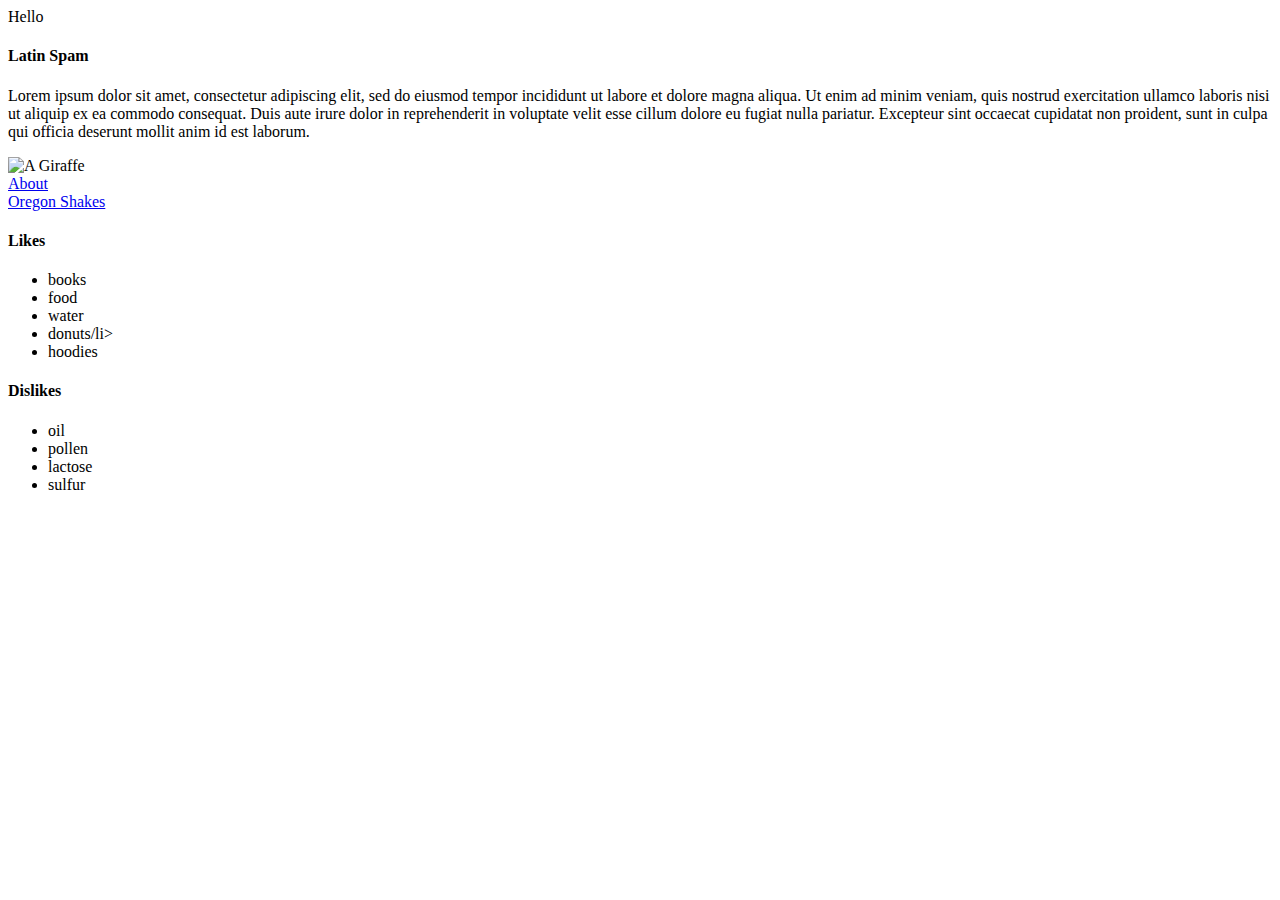
==== index.html @ 68cd8fa8 "comment" ====
<html>
    <head>
        <title>

        </title>
    </head>
        <header>
            Hello
        </header>
        </header>
            <body>
                <div>
                    <h4>Latin Spam</h4>
                    <p>Lorem ipsum dolor sit amet, consectetur adipiscing elit, sed do eiusmod tempor incididunt ut labore et dolore magna aliqua. Ut enim ad minim veniam, quis nostrud exercitation ullamco laboris nisi ut aliquip ex ea commodo consequat. Duis aute irure dolor in reprehenderit in voluptate velit esse cillum dolore eu fugiat nulla pariatur. Excepteur sint occaecat cupidatat non proident, sunt in culpa qui officia deserunt mollit anim id est laborum.</p>
                </div>
                <div>
                    <img src="https://animals.sandiegozoo.org/sites/default/files/2016-11/animals_hero_giraffe_1_0.jpg" alt="A Giraffe">
                </div>
                <div>
                    <a href="./about.html">About</a>
                    <br>
                    <a href="https://www.osfashland.org/"?>Oregon Shakes</a>
                </div>
                <div>
                    <div>
                        <h4>Likes</h4>
                        <ul>
                            <li>books</li>
                            <li>food</li>
                            <li>water</li>
                            <li>donuts/li>
                            <li>hoodies</li>
                         </ul>
                    </div>
                    <div>
                        <h4>Dislikes</h4>
                        <ul>
                            <li>oil</li>
                            <li>pollen</li>
                            <li>lactose</li>
                            <li>sulfur</li>
                        </ul>
                    </div>
                </div>
            </body>
</html>
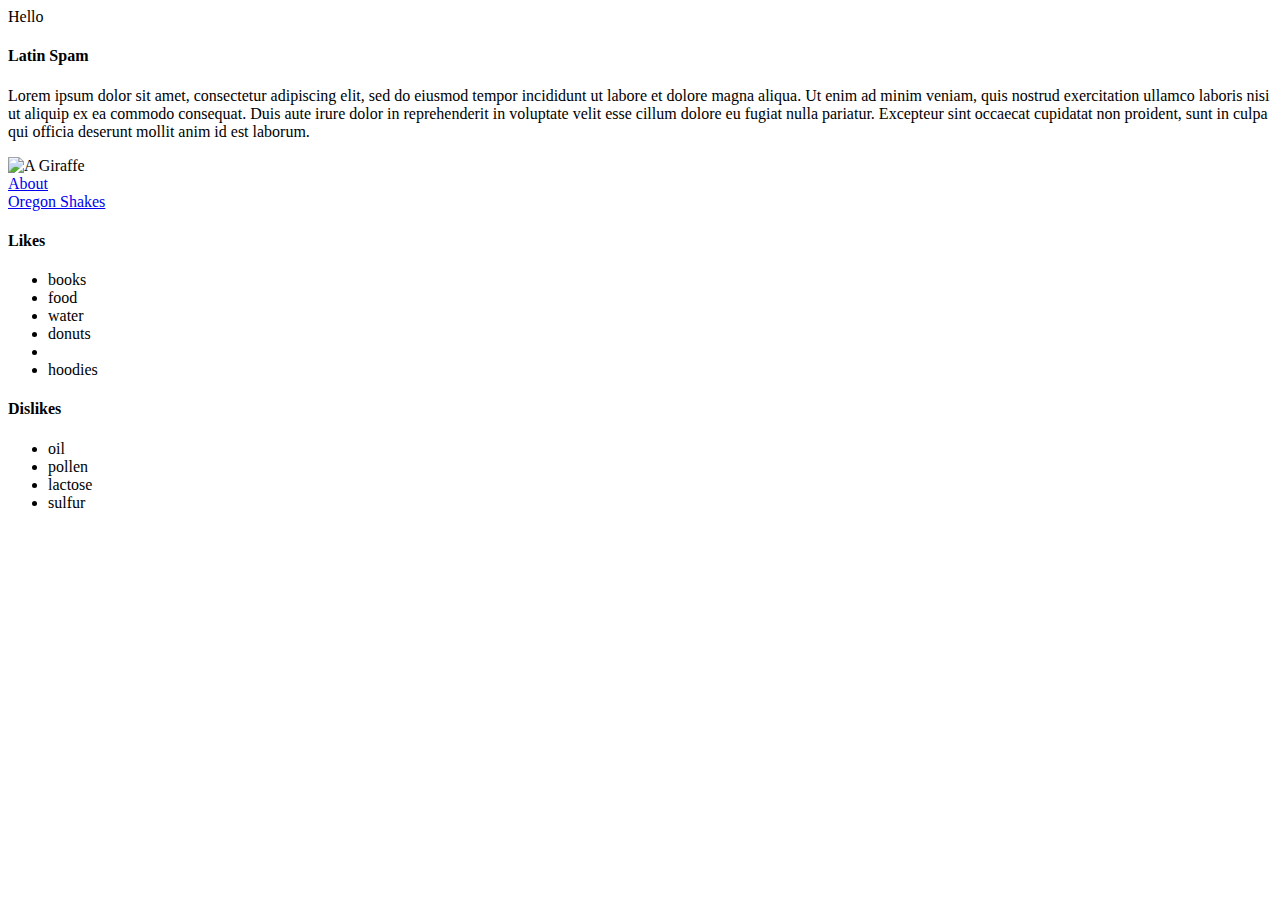
==== commit 9471442b: "comment" ====
--- a/index.html
+++ b/index.html
@@ -28,7 +28,7 @@
                             <li>books</li>
                             <li>food</li>
                             <li>water</li>
-                            <li>donuts/li>
+                            <li>donuts<li>
                             <li>hoodies</li>
                          </ul>
                     </div>
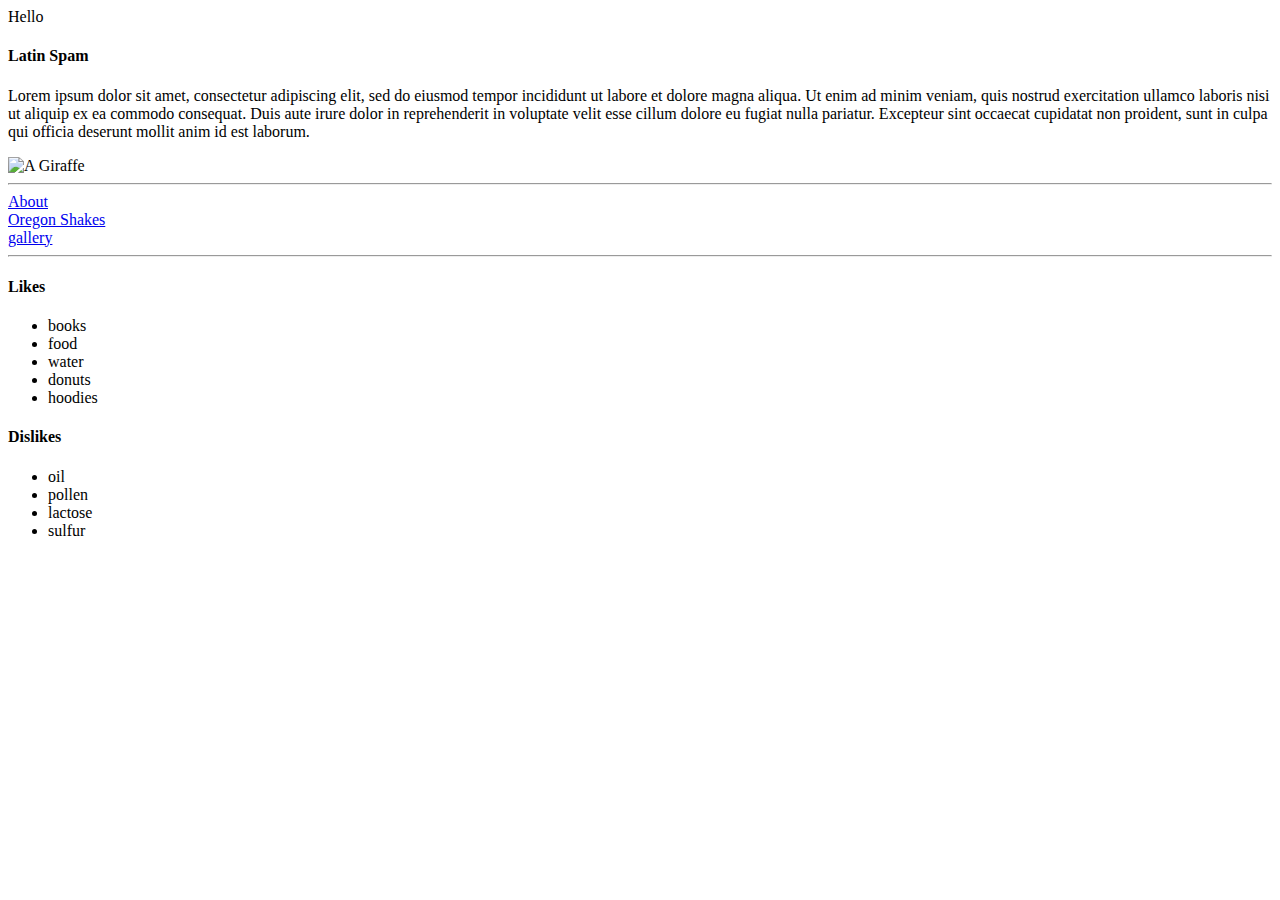
==== commit 2e0abec3: "comment" ====
--- a/index.html
+++ b/index.html
@@ -17,9 +17,13 @@
                     <img src="https://animals.sandiegozoo.org/sites/default/files/2016-11/animals_hero_giraffe_1_0.jpg" alt="A Giraffe">
                 </div>
                 <div>
+                    <hr>
                     <a href="./about.html">About</a>
                     <br>
                     <a href="https://www.osfashland.org/"?>Oregon Shakes</a>
+                    <br>
+                    <a href="./gallery.html">gallery</a>
+                    <hr>
                 </div>
                 <div>
                     <div>
@@ -28,7 +32,7 @@
                             <li>books</li>
                             <li>food</li>
                             <li>water</li>
-                            <li>donuts<li>
+                            <li>donuts</li>
                             <li>hoodies</li>
                          </ul>
                     </div>
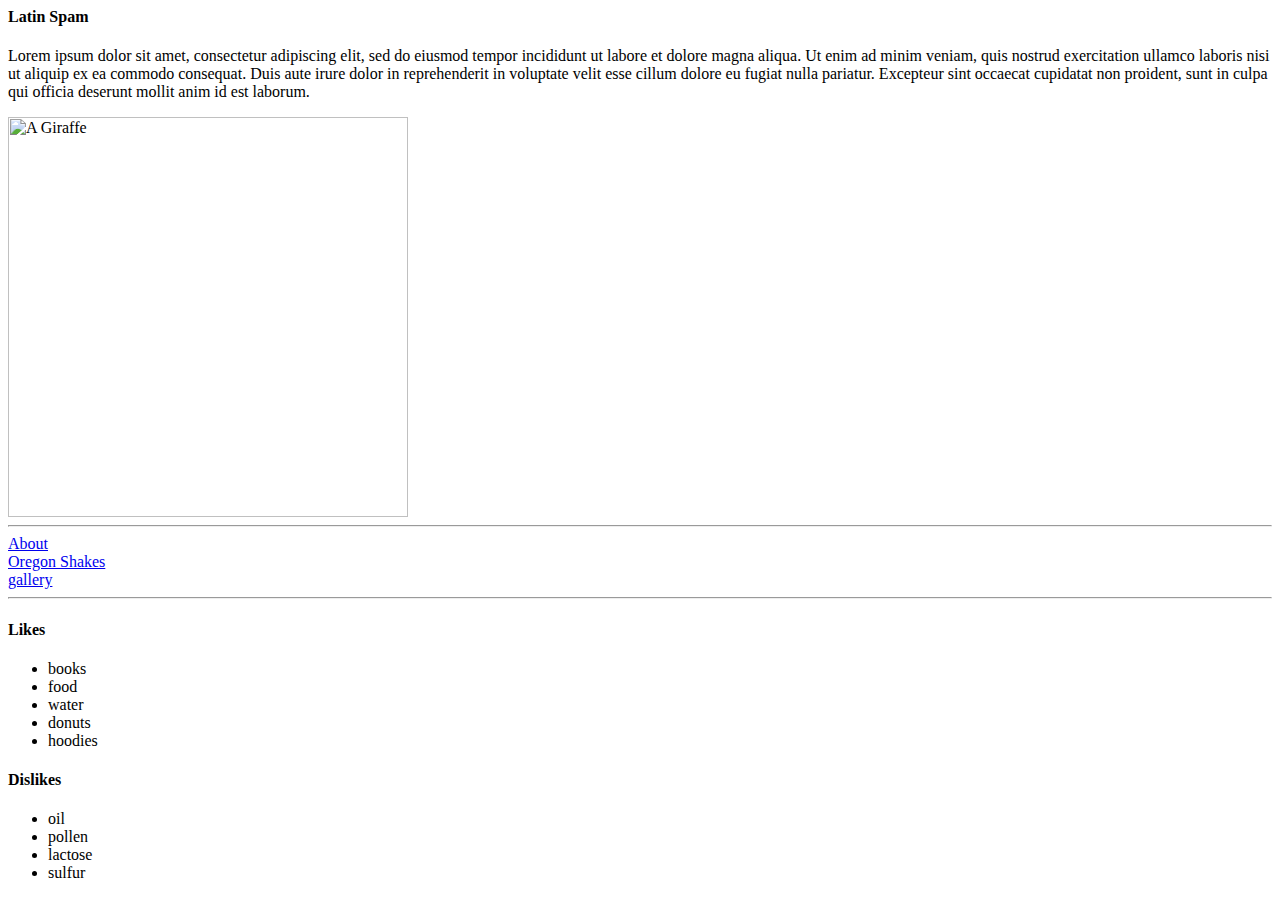
==== commit a53e6530: "comment" ====
--- a/index.html
+++ b/index.html
@@ -1,22 +1,26 @@
 <html>
     <head>
+        <link href="style.css" type="text/css"
+        <meta charset="UTF-8">
+        <meta name="viewport" content="width=device-width, initial-scale=1.0">
         <title>
-
+            page
         </title>
     </head>
         <header>
-            Hello
+            <title>Giraffe</title>
         </header>
-        </header>
+    </head>
+        <div id="body">
             <body>
-                <div>
+                <div id="first" class="col">
                     <h4>Latin Spam</h4>
                     <p>Lorem ipsum dolor sit amet, consectetur adipiscing elit, sed do eiusmod tempor incididunt ut labore et dolore magna aliqua. Ut enim ad minim veniam, quis nostrud exercitation ullamco laboris nisi ut aliquip ex ea commodo consequat. Duis aute irure dolor in reprehenderit in voluptate velit esse cillum dolore eu fugiat nulla pariatur. Excepteur sint occaecat cupidatat non proident, sunt in culpa qui officia deserunt mollit anim id est laborum.</p>
                 </div>
-                <div>
-                    <img src="https://animals.sandiegozoo.org/sites/default/files/2016-11/animals_hero_giraffe_1_0.jpg" alt="A Giraffe">
+                <div id="picture" class="col">
+                    <img src="https://animals.sandiegozoo.org/sites/default/files/2016-11/animals_hero_giraffe_1_0.jpg" alt="A Giraffe" width="400" height="400">
                 </div>
-                <div>
+                <div id="links" class="col">
                     <hr>
                     <a href="./about.html">About</a>
                     <br>
@@ -25,8 +29,8 @@
                     <a href="./gallery.html">gallery</a>
                     <hr>
                 </div>
-                <div>
-                    <div>
+                <div id="list" class="col">
+                    <div id="list1"class="col">
                         <h4>Likes</h4>
                         <ul>
                             <li>books</li>
@@ -36,7 +40,7 @@
                             <li>hoodies</li>
                          </ul>
                     </div>
-                    <div>
+                    <div id="list2" class="col">
                         <h4>Dislikes</h4>
                         <ul>
                             <li>oil</li>
@@ -47,4 +51,5 @@
                     </div>
                 </div>
             </body>
+        </div>
 </html>--- a/style.css
+++ b/style.css
@@ -0,0 +1,3 @@
+body{
+    
+}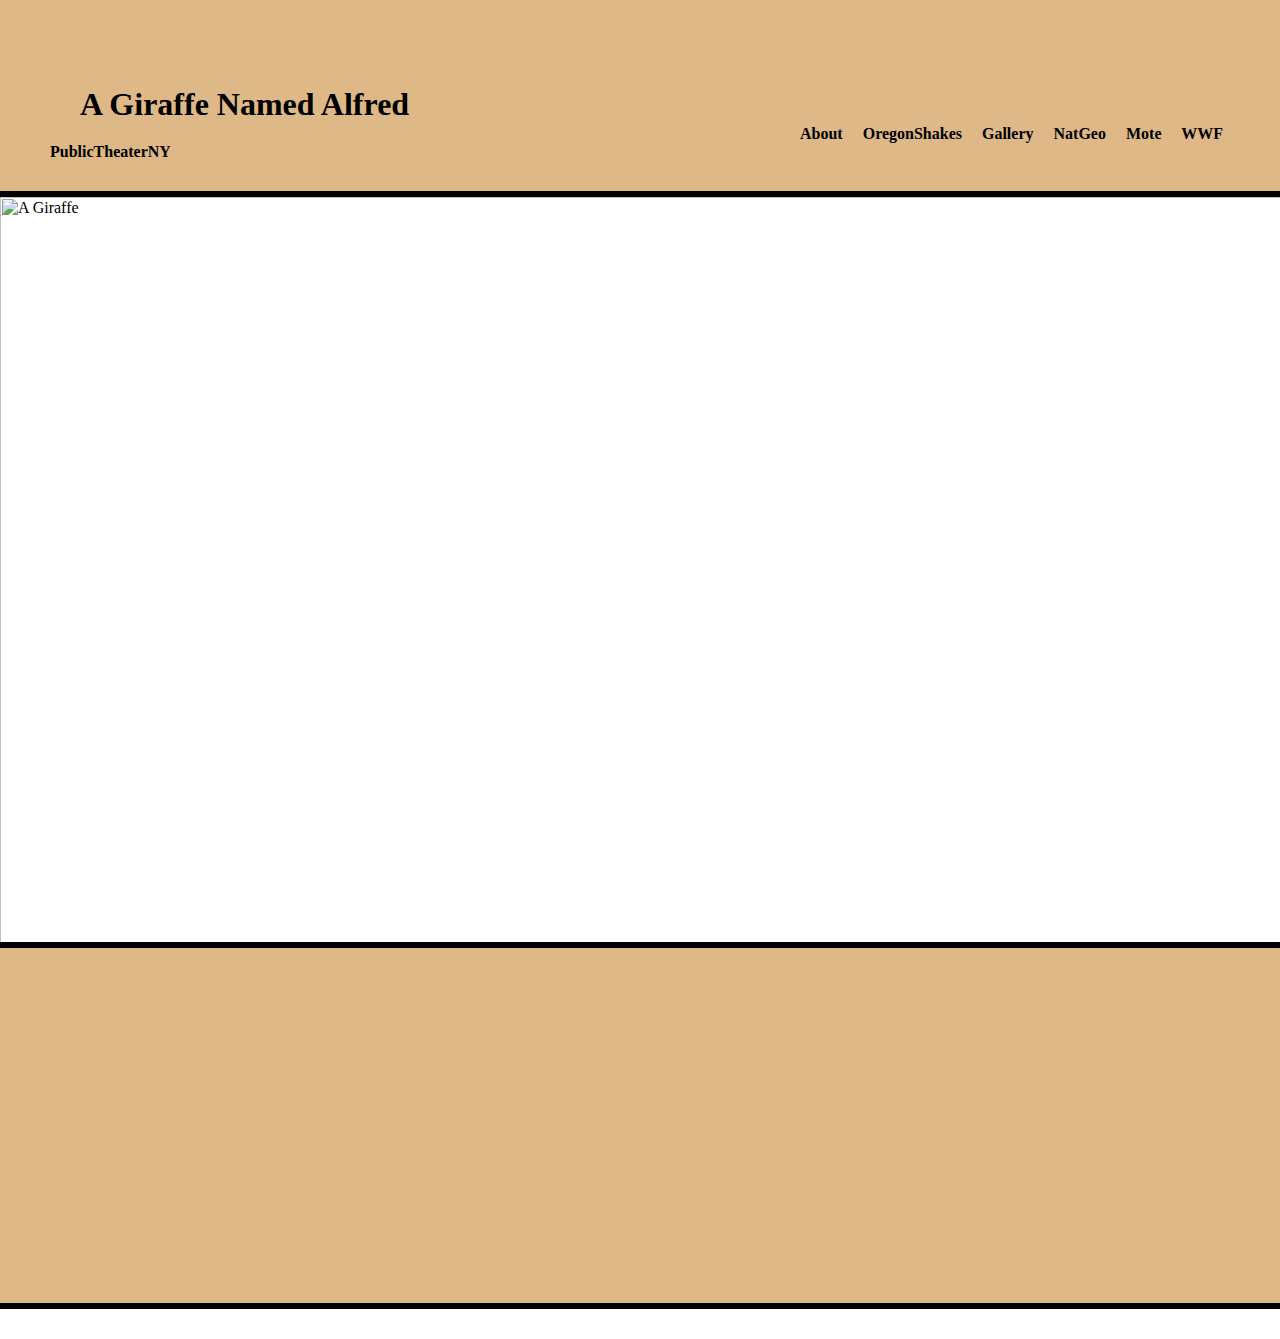
==== commit 97794147: "comment" ====
--- a/index.html
+++ b/index.html
@@ -1,6 +1,6 @@
 <html>
     <head>
-        <link href="style.css" type="text/css"
+        <link href="style.css" type="text/css" rel="stylesheet">
         <meta charset="UTF-8">
         <meta name="viewport" content="width=device-width, initial-scale=1.0">
         <title>
@@ -14,40 +14,23 @@
         <div id="body">
             <body>
                 <div id="first" class="col">
-                    <h4>Latin Spam</h4>
-                    <p>Lorem ipsum dolor sit amet, consectetur adipiscing elit, sed do eiusmod tempor incididunt ut labore et dolore magna aliqua. Ut enim ad minim veniam, quis nostrud exercitation ullamco laboris nisi ut aliquip ex ea commodo consequat. Duis aute irure dolor in reprehenderit in voluptate velit esse cillum dolore eu fugiat nulla pariatur. Excepteur sint occaecat cupidatat non proident, sunt in culpa qui officia deserunt mollit anim id est laborum.</p>
+                        <h1>A Giraffe Named Alfred</h1>
+                    <div id="links" class="col">
+                        <a href="./about.html" style="text-decoration: none;" > About </a>
+                        <a href="https://www.osfashland.org/" style="text-decoration: none;" > OregonShakes </a>
+                        <a href="./gallery.html" style="text-decoration: none;" > Gallery </a>
+                        <a href="https://www.nationalgeographic.com/" style="text-decoration: none;" > NatGeo </a>
+                        <a href="https://mote.org/" style="text-decoration: none;" > Mote </a>
+                        <a href="https://www.worldwildlife.org/initiatives/wildlife-conservation" style="text-decoration: none;" > WWF </a>
+                        <a href="https://publictheater.org/" style="text-decoration: none;" > PublicTheaterNY </a>
+                    </div>
                 </div>
                 <div id="picture" class="col">
-                    <img src="https://animals.sandiegozoo.org/sites/default/files/2016-11/animals_hero_giraffe_1_0.jpg" alt="A Giraffe" width="400" height="400">
+                    <img src="https://resize.hswstatic.com/w_907/gif/giraffe-spots.jpg" alt="A Giraffe" width="1440" height="750">
                 </div>
-                <div id="links" class="col">
-                    <hr>
-                    <a href="./about.html">About</a>
-                    <br>
-                    <a href="https://www.osfashland.org/"?>Oregon Shakes</a>
-                    <br>
-                    <a href="./gallery.html">gallery</a>
-                    <hr>
-                </div>
-                <div id="list" class="col">
-                    <div id="list1"class="col">
-                        <h4>Likes</h4>
-                        <ul>
-                            <li>books</li>
-                            <li>food</li>
-                            <li>water</li>
-                            <li>donuts</li>
-                            <li>hoodies</li>
-                         </ul>
-                    </div>
-                    <div id="list2" class="col">
-                        <h4>Dislikes</h4>
-                        <ul>
-                            <li>oil</li>
-                            <li>pollen</li>
-                            <li>lactose</li>
-                            <li>sulfur</li>
-                        </ul>
+                <div id="part">
+                    <div id="video">
+                        <iframe width="560" height="315" src="https://www.youtube.com/embed/P_ckAbOr0r4" frameborder="0" allow="accelerometer; autoplay; encrypted-media; gyroscope; picture-in-picture" allowfullscreen></iframe>
                     </div>
                 </div>
             </body>
--- a/style.css
+++ b/style.css
@@ -1,3 +1,57 @@
 body{
-    
-}+    margin: 0;
+    padding: 0;
+}
+
+#first{
+    background-color: burlywood;
+    position: relative;
+    padding: 50px;
+    top: -25px;
+    border-bottom: 6px solid black;
+}
+
+#picture{
+    position: relative;
+    top: -25px;
+}
+
+#links{
+    display: inline;
+    letter-spacing: normal;
+    margin-left: 750px;
+    word-spacing: 1em;
+    position: relative;
+    bottom: -20px;
+    font-weight: bold;
+}
+
+a:visited{
+    color:black;
+}
+
+a:link{
+    color:black;
+}
+
+h1{
+    position: relative;
+    top: 40px;
+    margin-left: 30px;
+    font-family: fantasy;
+}
+
+#part{
+    background-color: burlywood;
+    position: relative;
+    top:-30px;
+    border-bottom: 6px solid black;
+    border-top: 6px solid black;
+
+}
+
+#video{
+    position: relative;
+    left: 425px;
+    padding: 20px;
+}
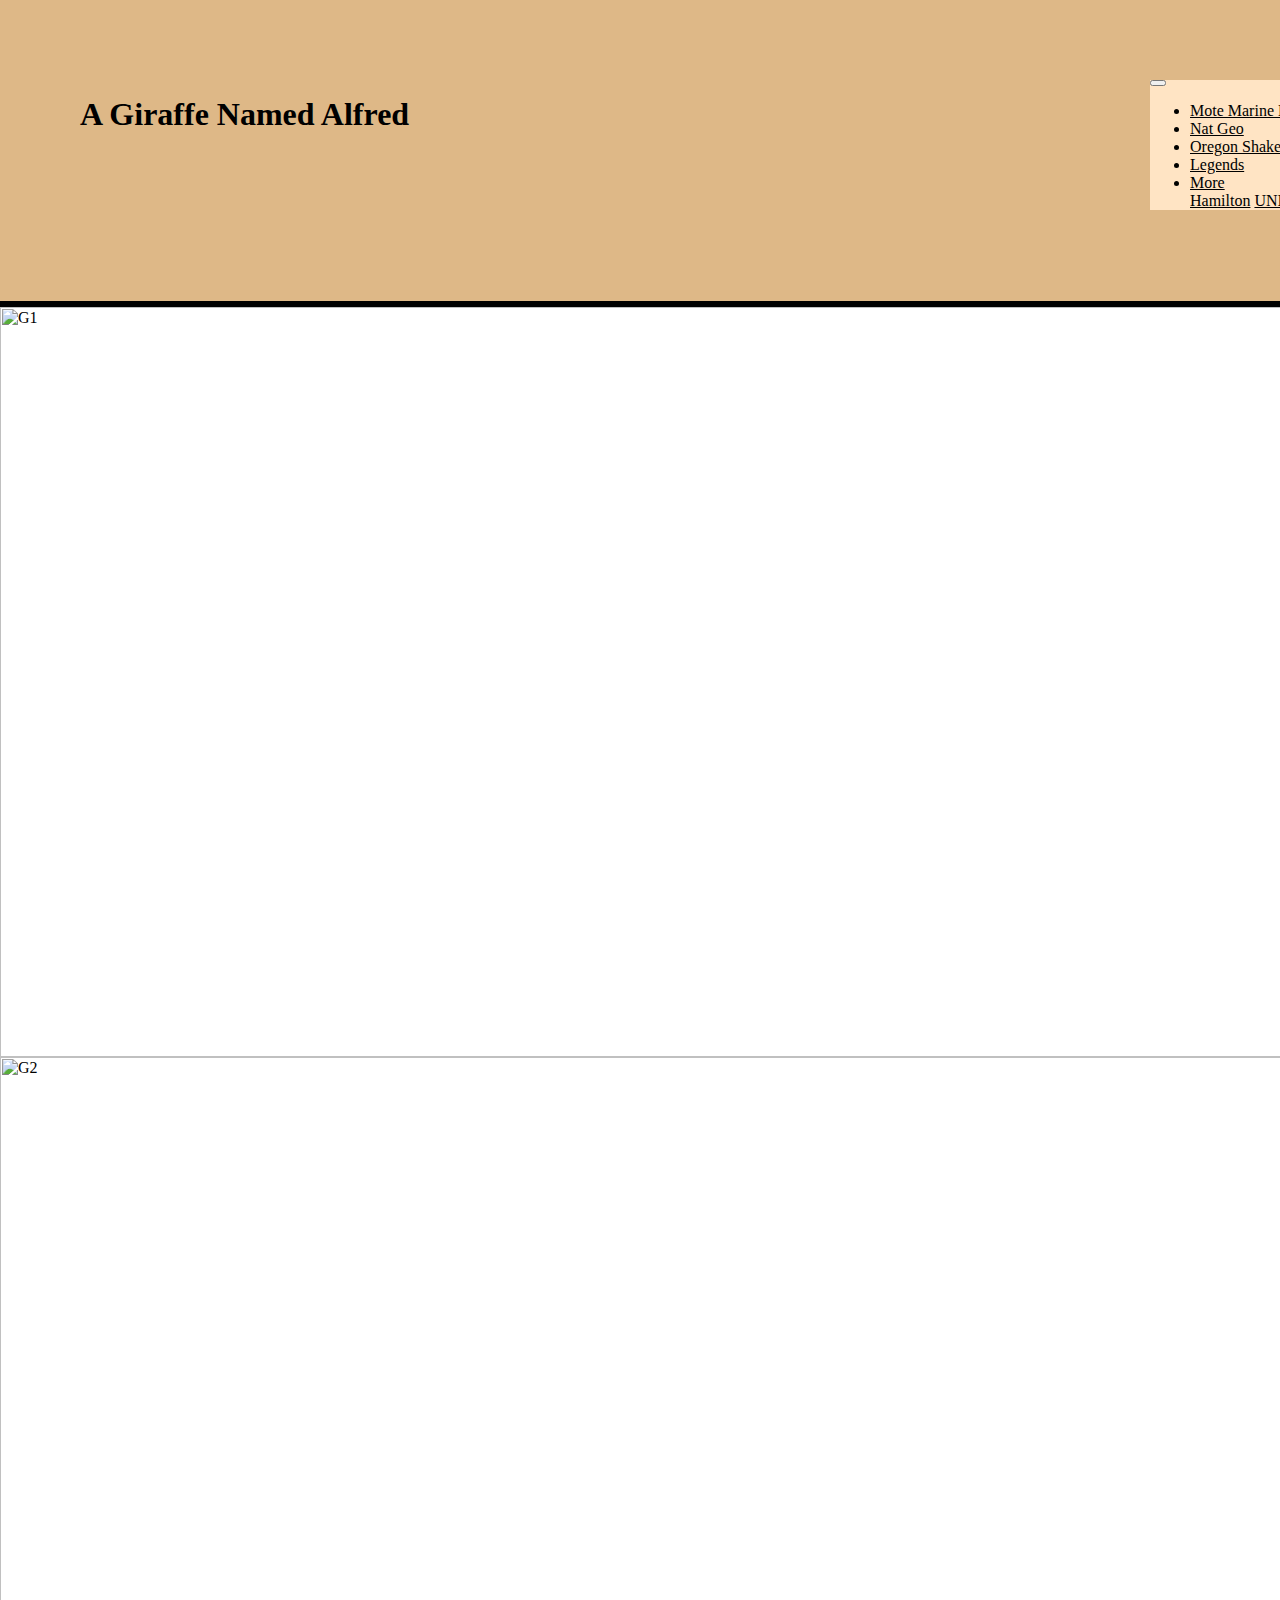
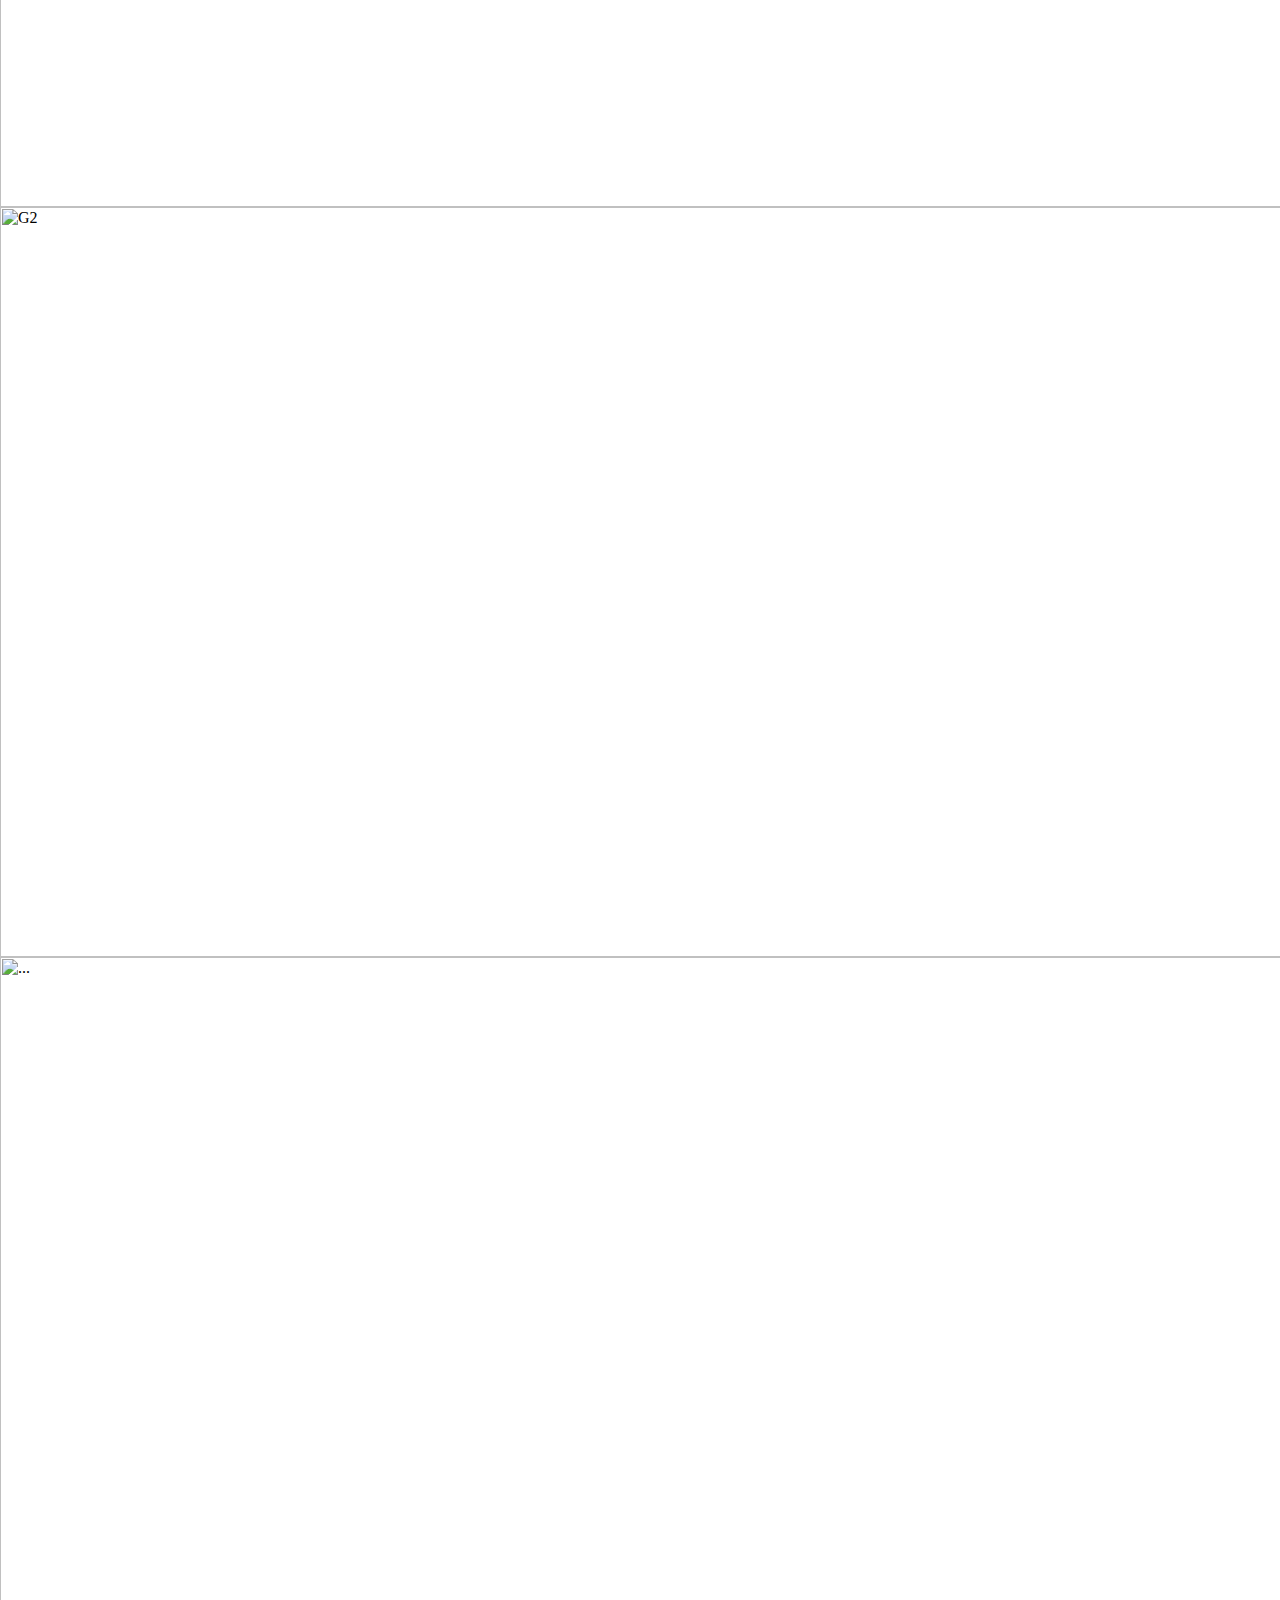
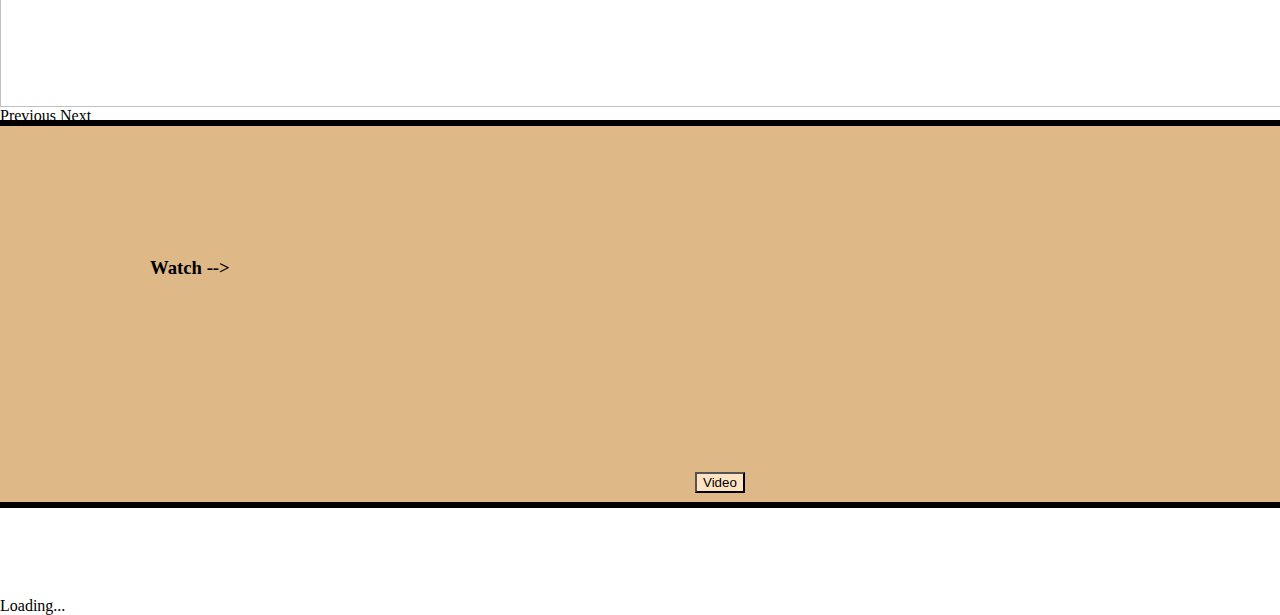
==== commit ed1bae4f: "comment" ====
--- a/index.html
+++ b/index.html
@@ -3,6 +3,8 @@
         <link href="style.css" type="text/css" rel="stylesheet">
         <meta charset="UTF-8">
         <meta name="viewport" content="width=device-width, initial-scale=1.0">
+        <link rel="stylesheet" href="https://cdnjs.cloudflare.com/ajax/libs/animate.css/4.0.0/animate.min.css"/>
+        <link rel="stylesheet" href="https://stackpath.bootstrapcdn.com/bootstrap/4.5.0/css/bootstrap.min.css" integrity="sha384-9aIt2nRpC12Uk9gS9baDl411NQApFmC26EwAOH8WgZl5MYYxFfc+NcPb1dKGj7Sk" crossorigin="anonymous">
         <title>
             page
         </title>
@@ -14,25 +16,90 @@
         <div id="body">
             <body>
                 <div id="first" class="col">
-                        <h1>A Giraffe Named Alfred</h1>
-                    <div id="links" class="col">
-                        <a href="./about.html" style="text-decoration: none;" > About </a>
-                        <a href="https://www.osfashland.org/" style="text-decoration: none;" > OregonShakes </a>
-                        <a href="./gallery.html" style="text-decoration: none;" > Gallery </a>
-                        <a href="https://www.nationalgeographic.com/" style="text-decoration: none;" > NatGeo </a>
-                        <a href="https://mote.org/" style="text-decoration: none;" > Mote </a>
-                        <a href="https://www.worldwildlife.org/initiatives/wildlife-conservation" style="text-decoration: none;" > WWF </a>
-                        <a href="https://publictheater.org/" style="text-decoration: none;" > PublicTheaterNY </a>
+                    <h1>A Giraffe Named Alfred</h1>
+                  <div class="nav">
+                    <nav class="navbar sticky-top navbar-light bg-light" style="background-color: bisque;">
+                        <button class="navbar-toggler" type="button" data-toggle="collapse" data-target="#navbarNavDropdown" aria-controls="navbarNavDropdown" aria-expanded="false" aria-label="Toggle navigation">
+                          <span class="navbar-toggler-icon"></span>
+                        </button>
+                        <div class="collapse navbar-collapse" id="navbarNavDropdown">
+                          <ul class="navbar-nav">
+                            <li class="nav-item active">
+                              <a class="nav-link" href="https://mote.org/" target="_blank">Mote Marine Lab<span class="sr-only">(current)</span></a>
+                            </li>
+                            <li class="nav-item">
+                                <a class="nav-link" href="https://www.nationalgeographic.com/" target="_blank">Nat Geo</a>
+                              </li>
+                            <li class="nav-item">
+                              <a class="nav-link" href="https://www.osfashland.org/" target="_blank">Oregon Shakes Fest</a>
+                            </li>
+                            <li class="nav-item">
+                              <a class="nav-link" href="https://youtu.be/lfHzSedbnv8" target="_blank">Legends</a>
+                            </li>
+                            <li class="nav-item dropdown">
+                              <a class="nav-link dropdown-toggle" href="#" id="navbarDropdownMenuLink" data-toggle="dropdown" aria-haspopup="true" aria-expanded="false">
+                                More
+                              </a>
+                              <div class="dropdown-menu" aria-labelledby="navbarDropdownMenuLink">
+                                <a class="dropdown-item" href="https://hamiltonmusical.com/new-york/home/" target="_blank">Hamilton</a>
+                                <a class="dropdown-item" href="https://www.unicef.org/" target="_blank">UNICEF</a>
+                                <a class="dropdown-item" href="https://www.kent-school.edu/" target="_blank">The Valley</a>
+                              </div>
+                            </li>
+                          </ul>
+                        </div>
+                      </nav>
                     </div>
                 </div>
-                <div id="picture" class="col">
-                    <img src="https://resize.hswstatic.com/w_907/gif/giraffe-spots.jpg" alt="A Giraffe" width="1440" height="750">
-                </div>
+                <div id="picture" class="carousel slide" data-ride="carousel">
+                    <div class="carousel-inner">
+                      <div class="carousel-item active">
+                        <img src="https://resize.hswstatic.com/w_907/gif/giraffe-spots.jpg" class="d-block w-100" alt="G1" width="1440" height="750">
+                      </div>
+                      <div class="carousel-item">
+                        <img src="https://images4.alphacoders.com/115/115368.jpg" class="d-block w-100" alt="G2" width="1440" height="750">
+                      </div>
+                      <div class="carousel-item">
+                        <img src="https://cdn.vox-cdn.com/thumbor/wihhFHKzmQnez-9EodnXcxT_Nrk=/0x0:1600x1063/1820x1213/filters:focal(672x404:928x660):format(webp)/cdn.vox-cdn.com/uploads/chorus_image/image/50735653/giraffe_20opener.0.jpeg" class="d-block w-100" alt="G2" width="1440" height="750">
+                      </div>
+                      <div class="carousel-item">
+                        <img src="https://images.alphacoders.com/241/241061.jpg" class="d-block w-100" alt="..." width="1440" height="750">
+                      </div>
+                    </div>
+                    <a class="carousel-control-prev" href="#carouselExampleControls" role="button" data-slide="prev">
+                      <span class="carousel-control-prev-icon" aria-hidden="true"></span>
+                      <span class="sr-only">Previous</span>
+                    </a>
+                    <a class="carousel-control-next" href="#carouselExampleControls" role="button" data-slide="next">
+                      <span class="carousel-control-next-icon" aria-hidden="true"></span>
+                      <span class="sr-only">Next</span>
+                    </a>
+                  </div>
                 <div id="part">
                     <div id="video">
                         <iframe width="560" height="315" src="https://www.youtube.com/embed/P_ckAbOr0r4" frameborder="0" allow="accelerometer; autoplay; encrypted-media; gyroscope; picture-in-picture" allowfullscreen></iframe>
                     </div>
+                       <div id="button">
+                        <button type="button" class="button" class="btn btn-primary" data-container="body" data-toggle="popover" data-placement="top" data-content="Top">Video</button>
+                       </div>
                 </div>
+                <div class="animate">
+                    <h3 class="animate__animated animate__rubberband">Watch --></h3>
+                </div>
+                <div class="text-center">
+                    <div class="spinner-border" role="status">
+                      <span class="sr-only">Loading...</span>
+                    </div>
+                  </div>
             </body>
         </div>
-</html>+    </html>
+                  <div>
+                    <script src="https://code.jquery.com/jquery-3.5.1.slim.min.js" integrity="sha384-DfXdz2htPH0lsSSs5nCTpuj/zy4C+OGpamoFVy38MVBnE+IbbVYUew+OrCXaRkfj" crossorigin="anonymous"></script>
+                    <script src="https://cdn.jsdelivr.net/npm/popper.js@1.16.0/dist/umd/popper.min.js" integrity="sha384-Q6E9RHvbIyZFJoft+2mJbHaEWldlvI9IOYy5n3zV9zzTtmI3UksdQRVvoxMfooAo" crossorigin="anonymous"></script>
+                    <script src="https://stackpath.bootstrapcdn.com/bootstrap/4.5.0/js/bootstrap.min.js" integrity="sha384-OgVRvuATP1z7JjHLkuOU7Xw704+h835Lr+6QL9UvYjZE3Ipu6Tp75j7Bh/kR0JKI" crossorigin="anonymous"></script>
+                    <script>
+
+                  
+            
+    --- a/style.css
+++ b/style.css
@@ -19,7 +19,7 @@
 #links{
     display: inline;
     letter-spacing: normal;
-    margin-left: 750px;
+    margin-left: 700px;
     word-spacing: 1em;
     position: relative;
     bottom: -20px;
@@ -36,7 +36,7 @@
 
 h1{
     position: relative;
-    top: 40px;
+    top: 50px;
     margin-left: 30px;
     font-family: fantasy;
 }
@@ -55,3 +55,23 @@
     left: 425px;
     padding: 20px;
 }
+
+.button{
+    background-color: bisque;
+    position: relative;
+    left: 695px;
+    bottom: 9px;
+}
+
+.nav{
+    padding: 0px;
+    position: relative;
+    top: -25px;
+    left: 1100px;
+}
+
+.animate{
+    position: relative;
+    top: -300px;
+    left: 150px;
+}